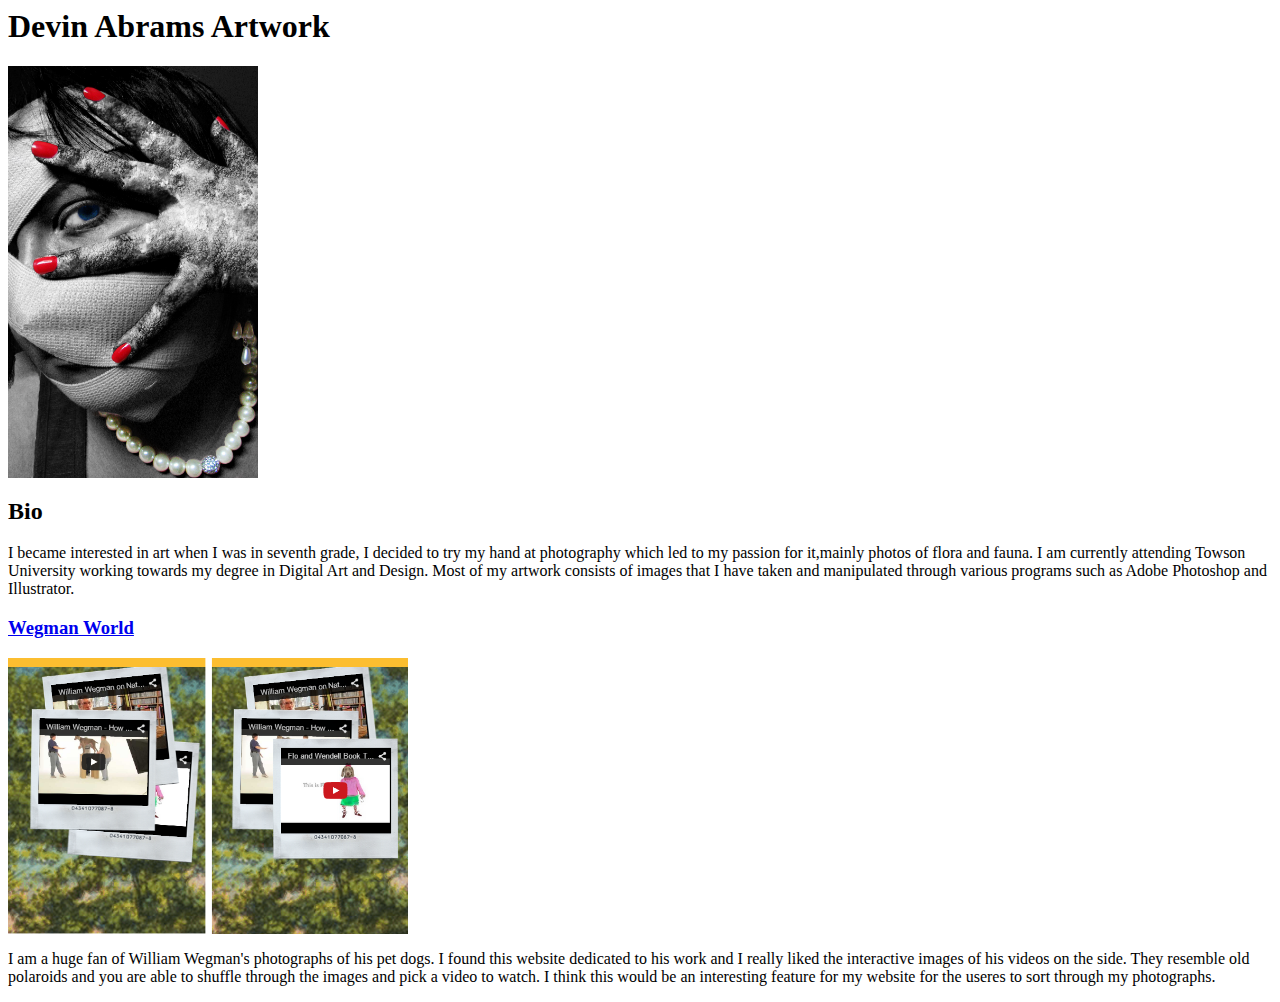
==== index.html @ b4825ae3 "added personal website files" ====
<html>
	<head>
		<title>
		Devin Abrams
		</title>
		<link href="css/style.css" rel="stylesheet">
	</head>

	<body>
	<h1> Devin Abrams Artwork </h1>
	<img src="images/artwork-of-me.jpg" width="250">
		
		<h2> Bio </h2>
		<p> I became interested in art when I was in seventh grade, I decided to try my hand at photography which led to my passion for it,mainly photos of flora and fauna. I am currently attending Towson University working towards my degree in Digital Art and Design.  Most of my artwork consists of images that I have taken and manipulated through various programs such as Adobe Photoshop and Illustrator.</p>

	<h3> <a href="http://www.wegmanworld.com">Wegman World </a> </h3>
	<img src="images/wegmanworld-image.png" width="400">		
		<p> I am a huge fan of William Wegman's photographs of his pet dogs.  I found this website dedicated to his work and I really liked the interactive images of his videos on the side.  They resemble old polaroids and you are able to shuffle through the images and pick a video to watch.  I think this would be an interesting feature for my website for the useres to sort through my photographs.

	</body>

</html>
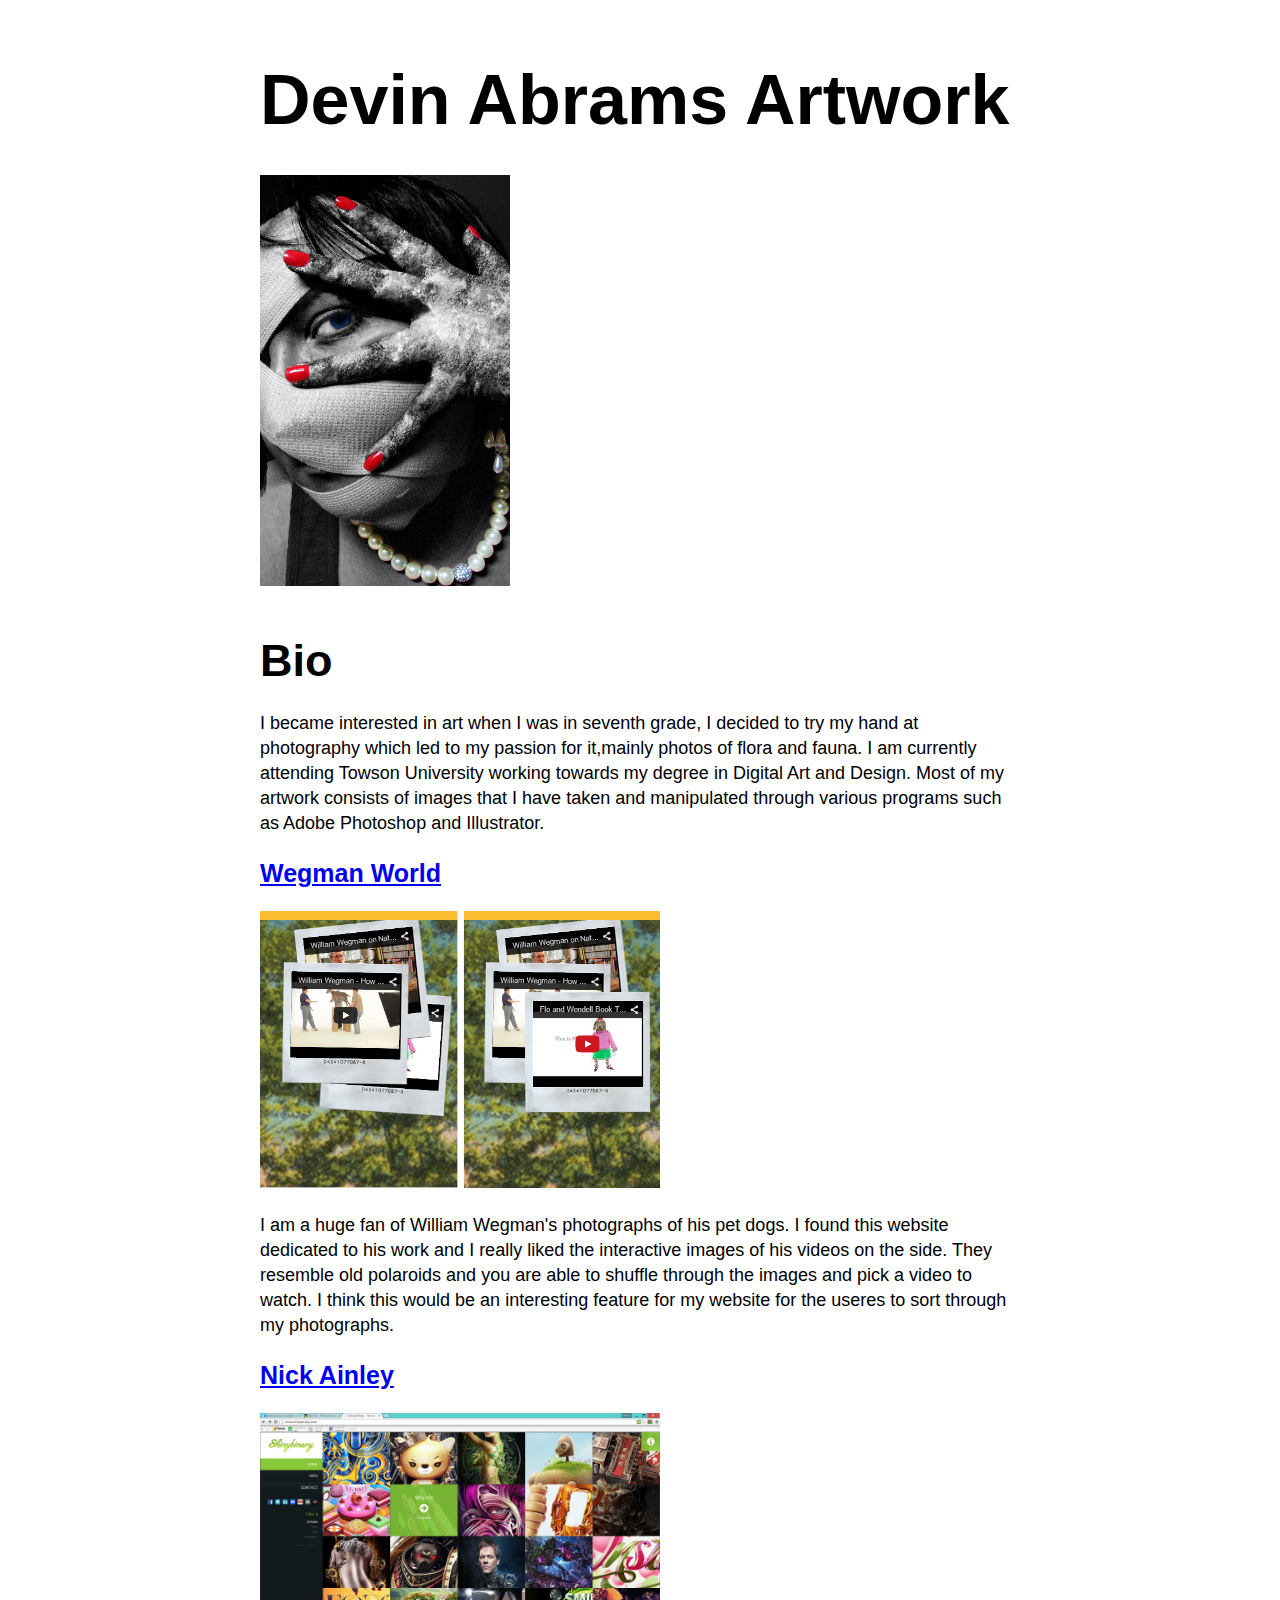
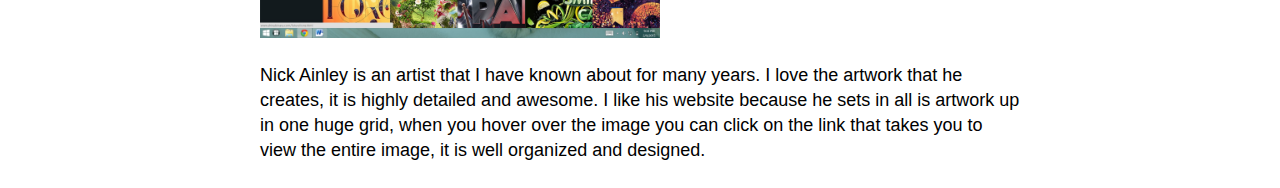
==== commit a070d040: "added font and text layout" ====
--- a/index.html
+++ b/index.html
@@ -16,6 +16,9 @@
 	<h3> <a href="http://www.wegmanworld.com">Wegman World </a> </h3>
 	<img src="images/wegmanworld-image.png" width="400">		
 		<p> I am a huge fan of William Wegman's photographs of his pet dogs.  I found this website dedicated to his work and I really liked the interactive images of his videos on the side.  They resemble old polaroids and you are able to shuffle through the images and pick a video to watch.  I think this would be an interesting feature for my website for the useres to sort through my photographs.
+	<h3> <a href="http://www.shinybinary.com">Nick Ainley </a> </h3>
+	<img src="images/shinybinary.jpg" width="400">
+		<p> Nick Ainley is an artist that I have known about for many years. I love the artwork that he creates, it is highly detailed and awesome.  I like his website because he sets in all is artwork up in one huge grid, when you hover over the image you can click on the link that takes you to view the entire image, it is well organized and designed.</p>
 
 	</body>
 
--- a/css/style.css
+++ b/css/style.css
@@ -0,0 +1,56 @@
+body {
+  font-family: 'Signika', sans-serif;
+  font-size: 18px;
+  line-height: 25px;
+  max-width: 760px;
+  margin: 0 auto;
+}
+h1 {
+  font-size: 70px;
+  line-height: 100px;
+  margin-top: 50px;
+  margin-bottom: 25px;
+}
+h2 {
+  font-size: 45px;
+  line-height: 50px;
+  margin-top: 50px;
+  margin-bottom: 25px;
+}
+h3 {
+  font-size: 25px;
+  line-height: 25px;
+  margin-top: 25px;
+  margin-bottom: 25px;
+}
+h4 {
+  font-size: 14px;
+  line-height: 25px;
+  margin-top: 25px;
+  margin-bottom: 25px;
+}
+p, ul, ol, pre, table, blockquote {
+  margin-top: 25px;
+  margin-bottom: 25px;
+}
+
+/* Sanitation */
+hr {
+  border: 1px solid;
+  margin: -1px 0;
+}
+ul ul, ol ol, ul ol, ol ul {
+  margin-top: 0;
+  margin-bottom: 0;
+}
+b, strong, em, small, code {
+  line-height: 1;
+}
+sup, sub {
+  vertical-align: baseline;
+  position: relative;
+  top: -0.4em;
+}
+sub {
+  top: 0.4em;
+}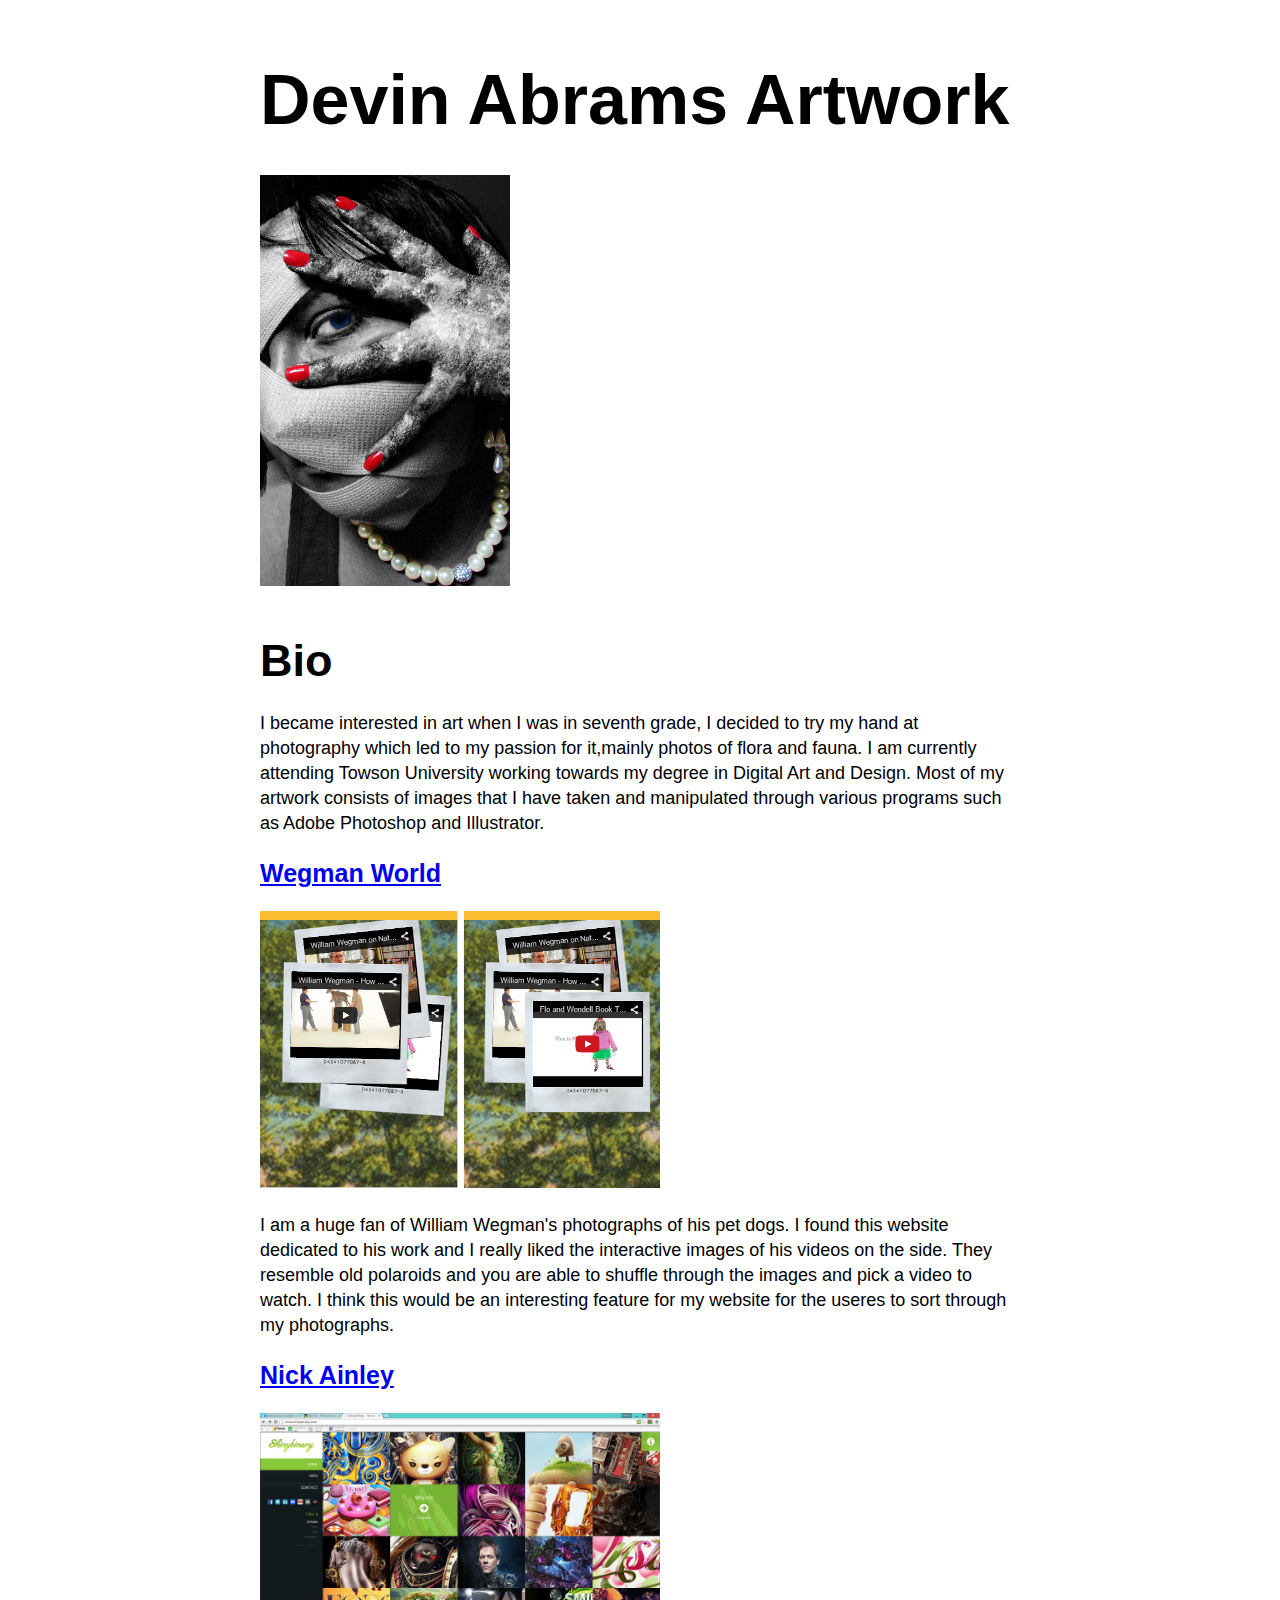
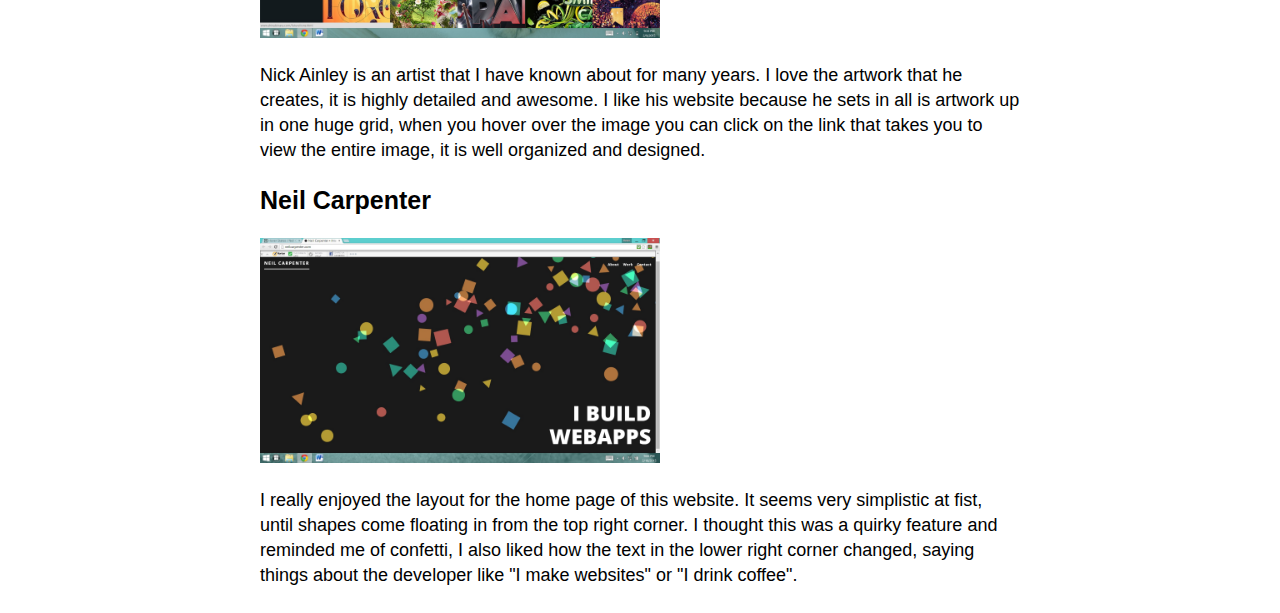
==== commit 1ffb8049: "new interesting thing" ====
--- a/index.html
+++ b/index.html
@@ -19,7 +19,9 @@
 	<h3> <a href="http://www.shinybinary.com">Nick Ainley </a> </h3>
 	<img src="images/shinybinary.jpg" width="400">
 		<p> Nick Ainley is an artist that I have known about for many years. I love the artwork that he creates, it is highly detailed and awesome.  I like his website because he sets in all is artwork up in one huge grid, when you hover over the image you can click on the link that takes you to view the entire image, it is well organized and designed.</p>
-
+	<h3> <a href+"http://www.neilcarpenter.com"> Neil Carpenter </a> </h3>
+	<img src="images/neilcarpenter.jpg" width="400">
+		<p> I really enjoyed the layout for the home page of this website. It seems very simplistic at fist, until shapes come floating in from the top right corner. I thought this was a quirky feature and reminded me of confetti, I also liked how the text in the lower right corner changed, saying things about the developer like "I make websites" or "I drink coffee". </p>
 	</body>
 
 </html>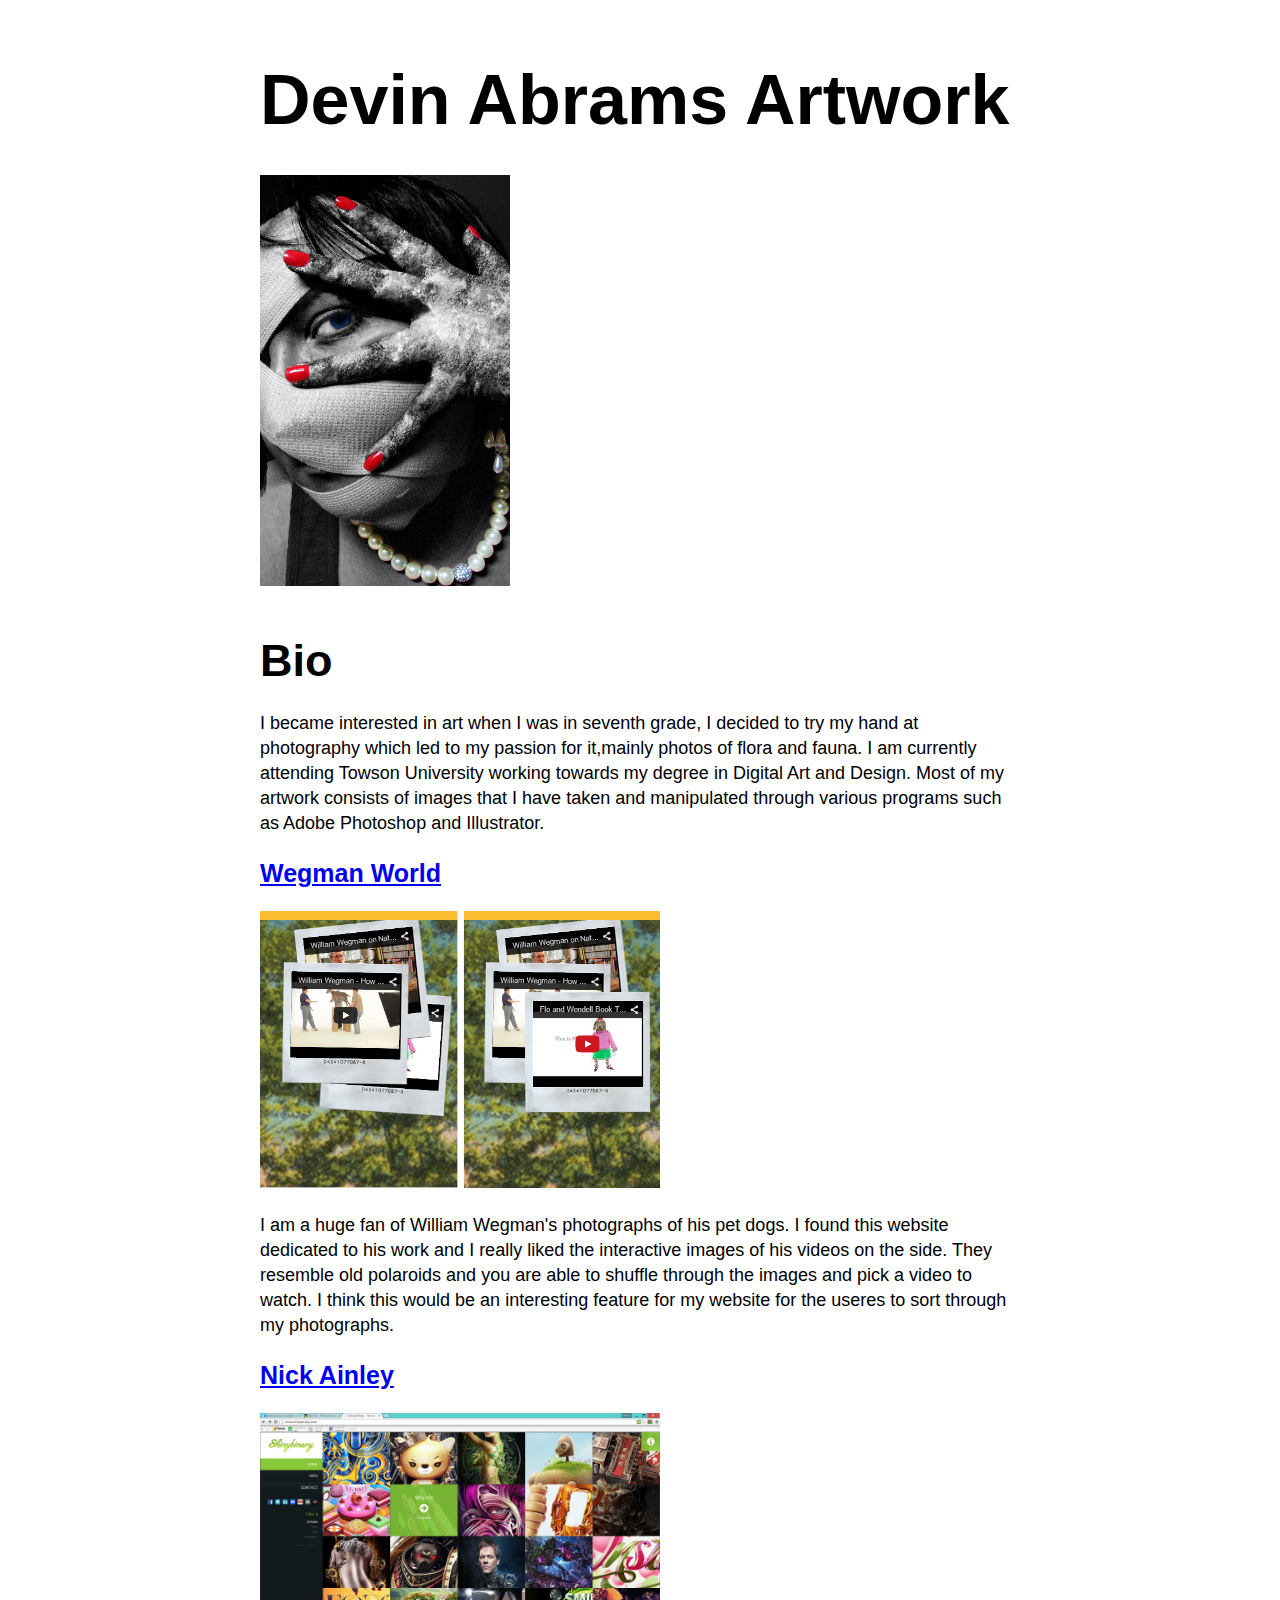
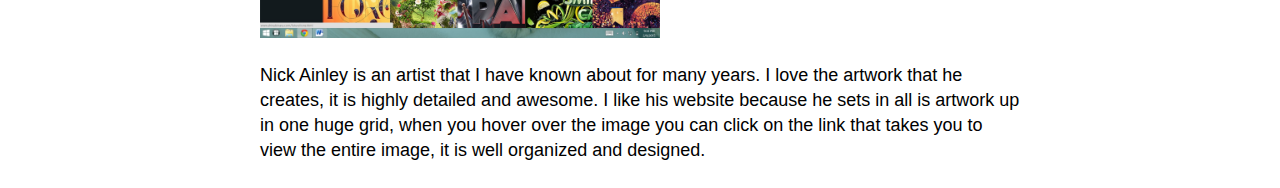
==== commit 10dcc8be: "Revert "new interesting thing"" ====
--- a/index.html
+++ b/index.html
@@ -19,9 +19,7 @@
 	<h3> <a href="http://www.shinybinary.com">Nick Ainley </a> </h3>
 	<img src="images/shinybinary.jpg" width="400">
 		<p> Nick Ainley is an artist that I have known about for many years. I love the artwork that he creates, it is highly detailed and awesome.  I like his website because he sets in all is artwork up in one huge grid, when you hover over the image you can click on the link that takes you to view the entire image, it is well organized and designed.</p>
-	<h3> <a href+"http://www.neilcarpenter.com"> Neil Carpenter </a> </h3>
-	<img src="images/neilcarpenter.jpg" width="400">
-		<p> I really enjoyed the layout for the home page of this website. It seems very simplistic at fist, until shapes come floating in from the top right corner. I thought this was a quirky feature and reminded me of confetti, I also liked how the text in the lower right corner changed, saying things about the developer like "I make websites" or "I drink coffee". </p>
+
 	</body>
 
 </html>